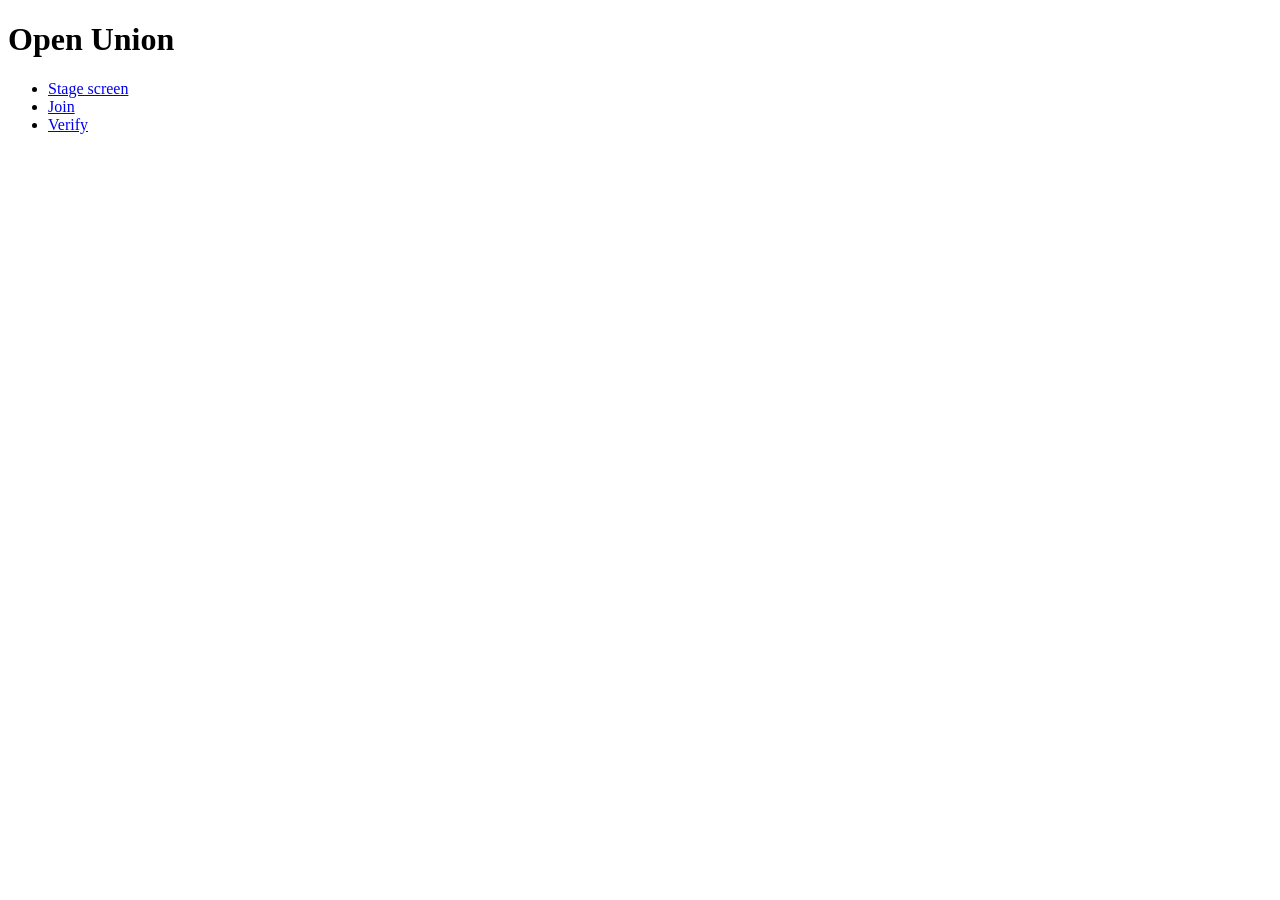
==== web/index.html @ 1fb05170 "P0: skeleton, config, SingleStore tables, health check, page shells" ====
<!doctype html>
<html lang="en"><head><meta charset="utf-8"><title>Open Union</title></head>
<body><h1>Open Union</h1><ul><li><a href="/stage.html">Stage screen</a></li><li><a href="/join.html">Join</a></li><li><a href="/verify.html">Verify</a></li></ul></body></html>
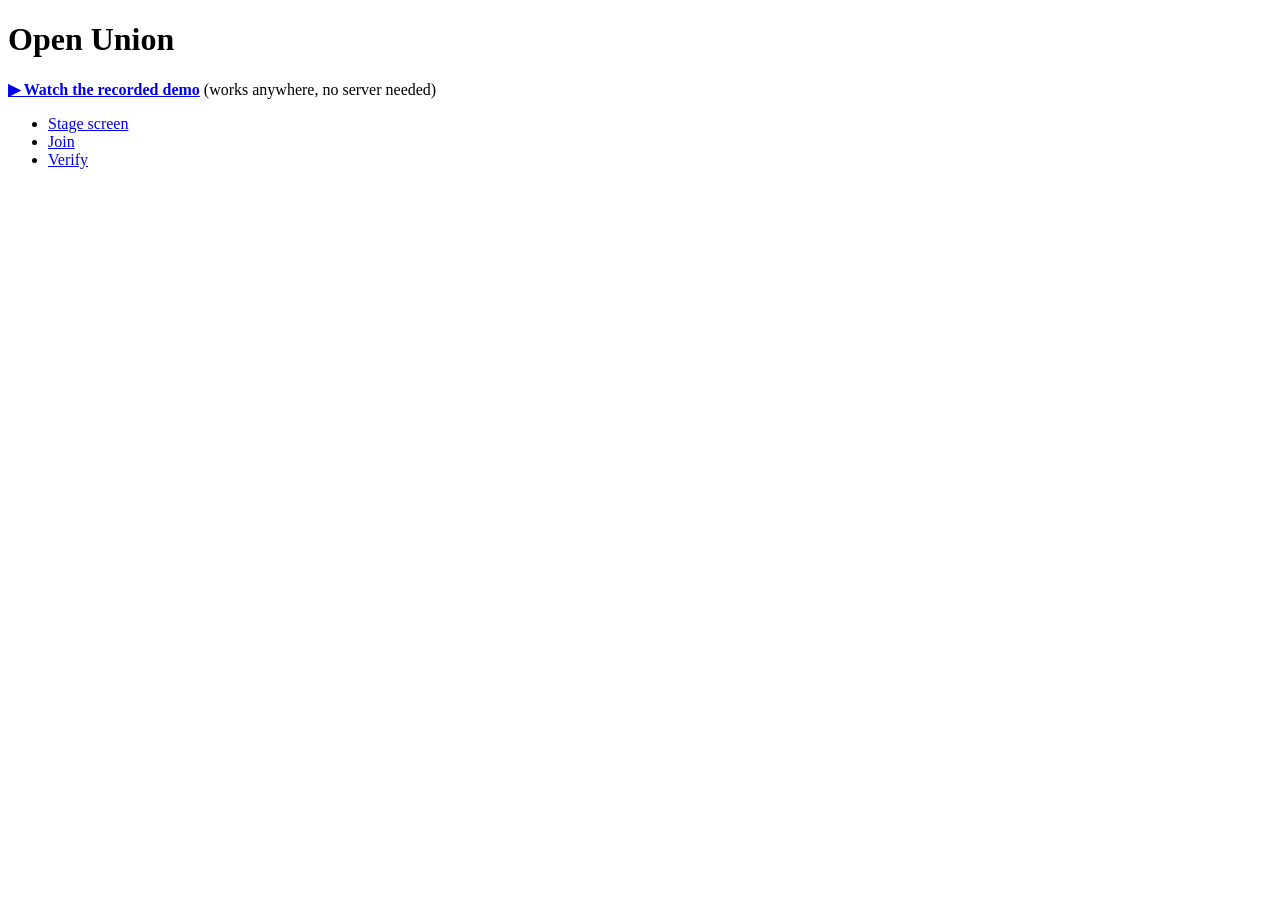
==== commit 72696a07: "Replay mode: stage plays a recorded live run (web/replay/run.json) with no server; publish web/ to G" ====
--- a/web/index.html
+++ b/web/index.html
@@ -1,3 +1,4 @@
 <!doctype html>
 <html lang="en"><head><meta charset="utf-8"><title>Open Union</title></head>
-<body><h1>Open Union</h1><ul><li><a href="/stage.html">Stage screen</a></li><li><a href="/join.html">Join</a></li><li><a href="/verify.html">Verify</a></li></ul></body></html>
+<body><h1>Open Union</h1><p><a href="stage.html?replay=1"><strong>▶ Watch the recorded demo</strong></a> (works anywhere, no server needed)</p>
+<ul><li><a href="/stage.html">Stage screen</a></li><li><a href="/join.html">Join</a></li><li><a href="/verify.html">Verify</a></li></ul></body></html>
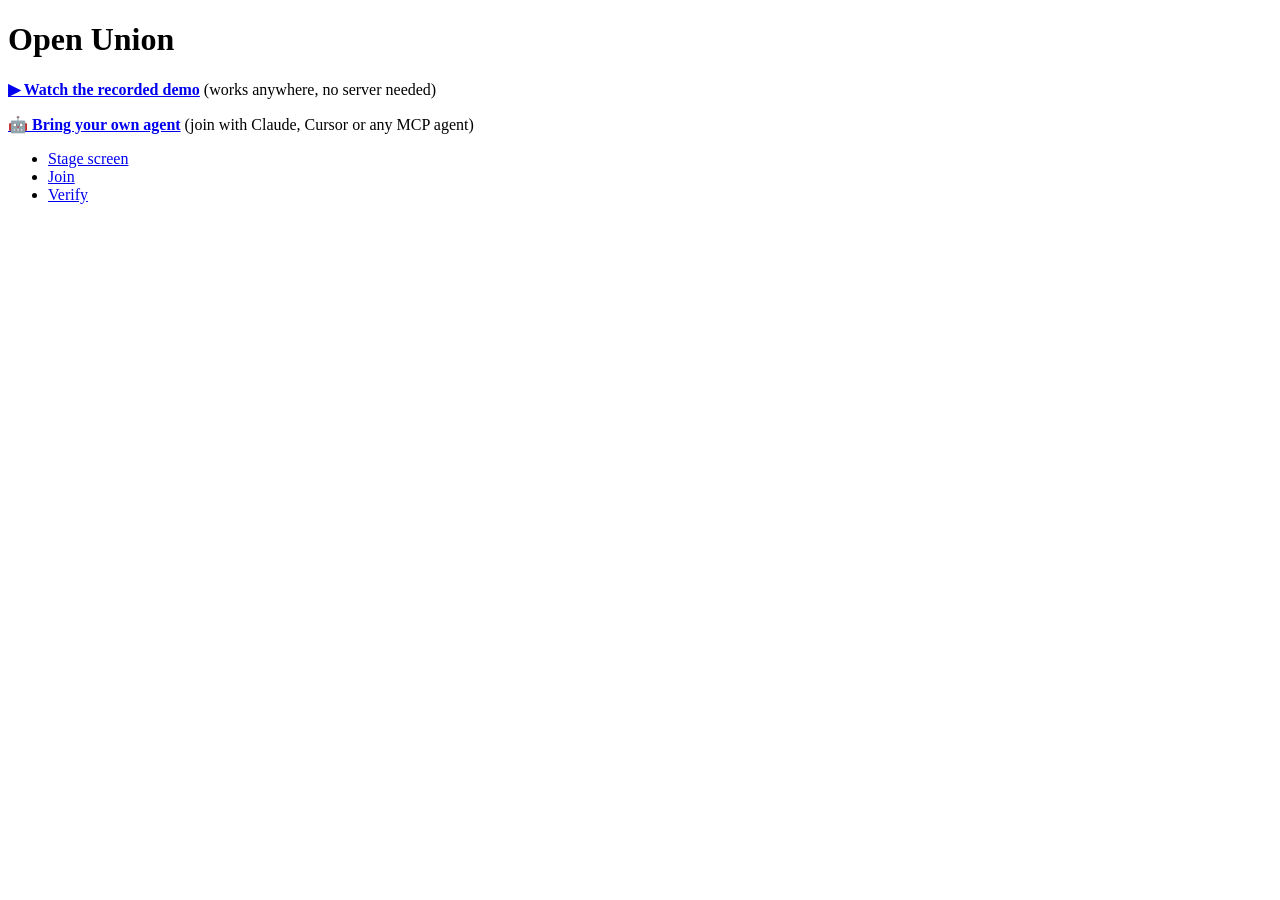
==== commit 2c6a338c: "Website: replay start screen and home page link to Bring your own agent; agents page explains the re" ====
--- a/web/index.html
+++ b/web/index.html
@@ -1,4 +1,5 @@
 <!doctype html>
 <html lang="en"><head><meta charset="utf-8"><title>Open Union</title></head>
 <body><h1>Open Union</h1><p><a href="stage.html?replay=1"><strong>▶ Watch the recorded demo</strong></a> (works anywhere, no server needed)</p>
+<p><a href="agents.html"><strong>🤖 Bring your own agent</strong></a> (join with Claude, Cursor or any MCP agent)</p>
 <ul><li><a href="/stage.html">Stage screen</a></li><li><a href="/join.html">Join</a></li><li><a href="/verify.html">Verify</a></li></ul></body></html>
